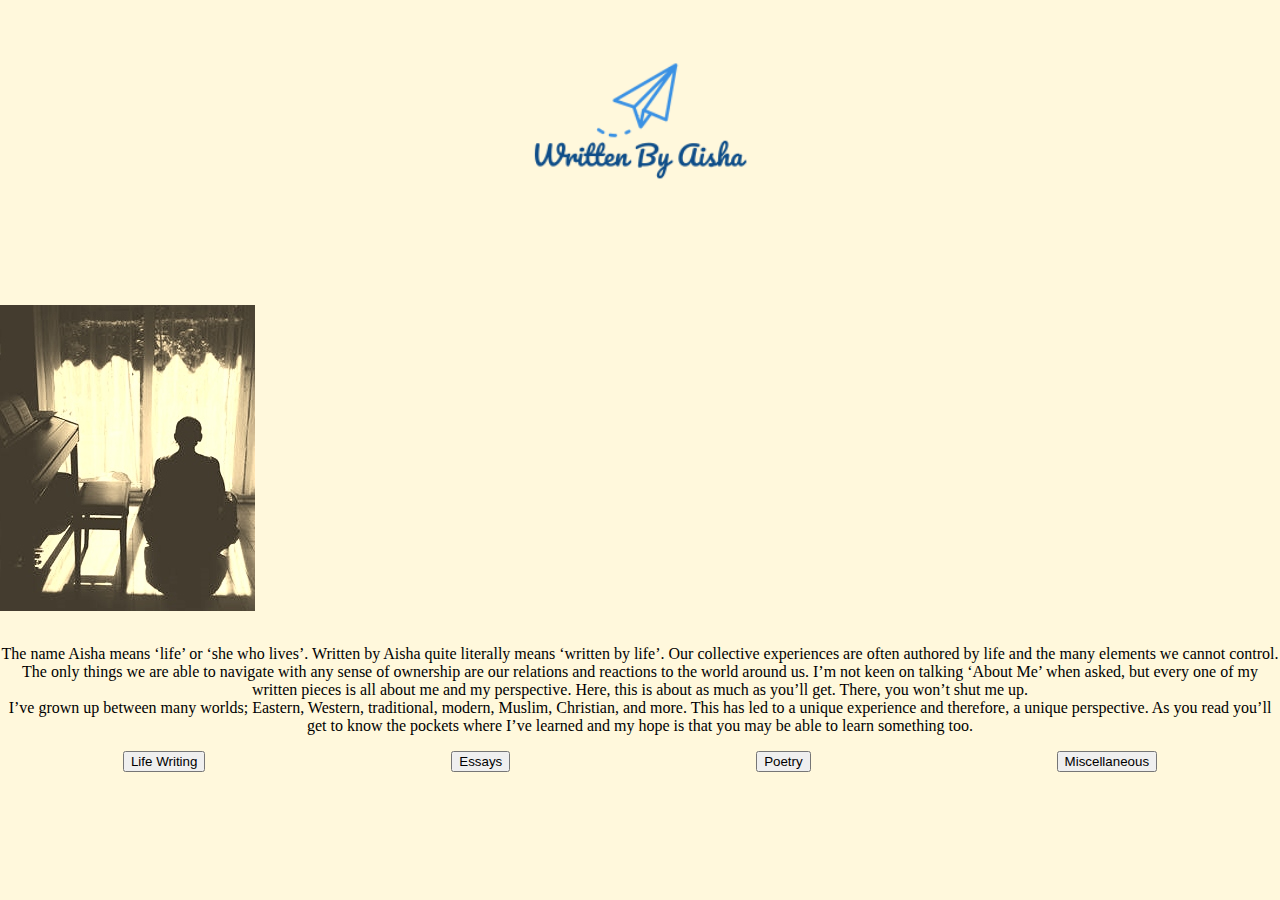
==== aboutme.html @ ff9461c6 "Add files via upload" ====
<!DOCTYPE html>
<html lang="en">
<head>
    <meta charset="UTF-8">
    <link rel="stylesheet" type="text/css" href="main.css">
    <br>
</head>
<br>
<body>
    <br>
    <div class="outerbox">
        <div class = "ashlogo"><a href="./index.html"><img id = "ashlogoimg" src = "./aishalogo.png"></a></div>
        <div class="masthead">
            <nav class="navbar">
            <button type="button">
            <a href="./aboutme.html">About Me</a>    
            </button>
            <button type="button">
            <a href="./aboutwriting.html">About Writing</a>
            </button>
            <button type="button"> 
            <a href="./contactme.html">Contact Me</a>       
            </button>
            </nav>
            </div>
        </div>
    <div>
        <br>
        <img id = "memedi" src = "meditate.jpg">
    </div>
    <br>
    <div class="metext">
    <p>
        The name Aisha means ‘life’ or ‘she who lives’. Written by Aisha quite literally means ‘written by life’. Our collective experiences are often authored by life and the many elements we cannot control. 
    <br>
        The only things we are able to navigate with any sense of ownership are our relations and reactions to the world around us. I’m not keen on talking ‘About Me’ when asked, but every one of my written pieces is all about me and my perspective. Here, this is about as much as you’ll get. There, you won’t shut me up. 
    <br>
        I’ve grown up between many worlds; Eastern, Western, traditional, modern, Muslim, Christian, and more. This has led to a unique experience and therefore, a unique perspective. As you read you’ll get to know the pockets where I’ve learned and my hope is that you may be able to learn something too.
    </p>
    </div>
    <div class="rabbithole">
        <button type="button">Life Writing</button>
        <button type="button">Essays</button>
        <button type="button">Poetry</button>
        <button type="button">Miscellaneous</button>
    </div>
    <br>
</body>
</html>
---- main.css ----
body { 
    background-color: cornsilk;
    font-size: 16px;
    margin: 0;
}
.outerbox {
    display: flex;
    flex-direction: column;
    width: 200vw;
    margin: 5 20px;
}

.masthead {
    display: flex;
    justify-content: flex-end;
    margin: 5 20px;
    height: 100px;
}
#ashlogoimg {
    width: 222px;
}

.ashlogo {
    display: flex;
    width: 100vw;
    justify-content: center;
}

.navbar {
    display: flex;
    flex-direction: column;
    justify-content: space-between;
}

h1 {
    text-align: center;
}

.welcometext {
    display: flex;
    text-align: center;
}

.metext {
    display: flex;
    text-align: center;
}

.writingtext {
    display: flex;
    text-align: center;
}

.rabbithole {
    display: flex;
    justify-content: space-around;
    text-align: center;
}

#paper {
    display: flex;
    justify-content: center;
    width: 250px
}

#memedi {
    display: flex;
}
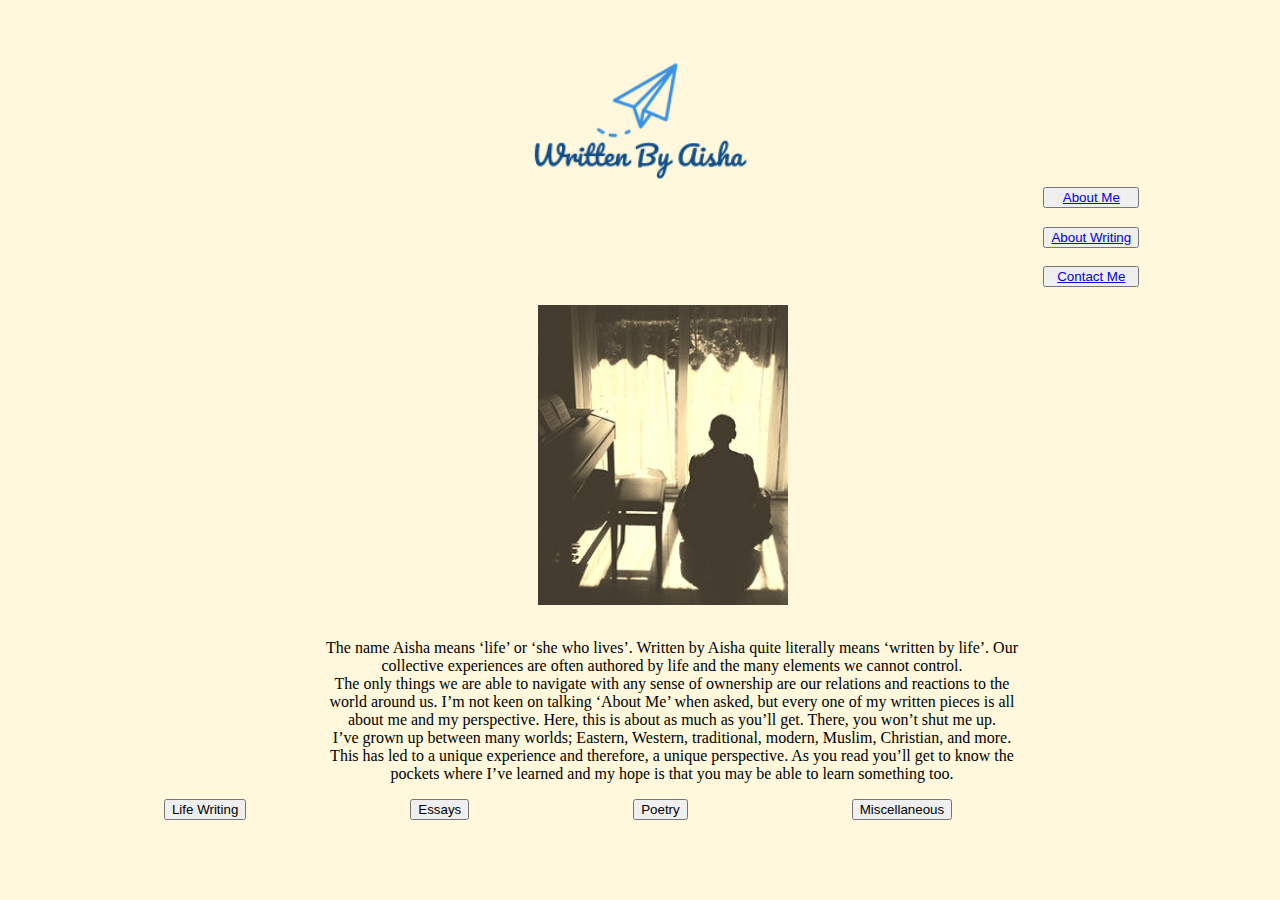
==== commit a9266467: "Add files via upload" ====
--- a/aboutme.html
+++ b/aboutme.html
@@ -7,8 +7,8 @@
 </head>
 <br>
 <body>
+<div class="outerbox">
     <br>
-    <div class="outerbox">
         <div class = "ashlogo"><a href="./index.html"><img id = "ashlogoimg" src = "./aishalogo.png"></a></div>
         <div class="masthead">
             <nav class="navbar">
@@ -43,7 +43,7 @@
         <button type="button">Essays</button>
         <button type="button">Poetry</button>
         <button type="button">Miscellaneous</button>
-    </div>
-    <br>
+<br>
+</div>
 </body>
 </html>--- a/main.css
+++ b/main.css
@@ -6,8 +6,6 @@
 .outerbox {
     display: flex;
     flex-direction: column;
-    width: 200vw;
-    margin: 5 20px;
 }
 
 .masthead {
@@ -30,6 +28,7 @@
     display: flex;
     flex-direction: column;
     justify-content: space-between;
+    margin-right: 11%;
 }
 
 h1 {
@@ -39,22 +38,29 @@
 .welcometext {
     display: flex;
     text-align: center;
+    margin-right: 20%;
+    margin-left: 25%;
 }
 
 .metext {
     display: flex;
     text-align: center;
+    margin-right: 20%;
+    margin-left: 25%;
 }
 
 .writingtext {
     display: flex;
     text-align: center;
+    margin-right: 20%;
+    margin-left: 25%;
 }
 
 .rabbithole {
     display: flex;
-    justify-content: space-around;
     text-align: center;
+    justify-content: center;
+    justify-content: space-evenly;
 }
 
 #paper {
@@ -65,4 +71,7 @@
 
 #memedi {
     display: flex;
+    justify-content: center;
+    width: 250px;
+    margin-left: 42%;
 }